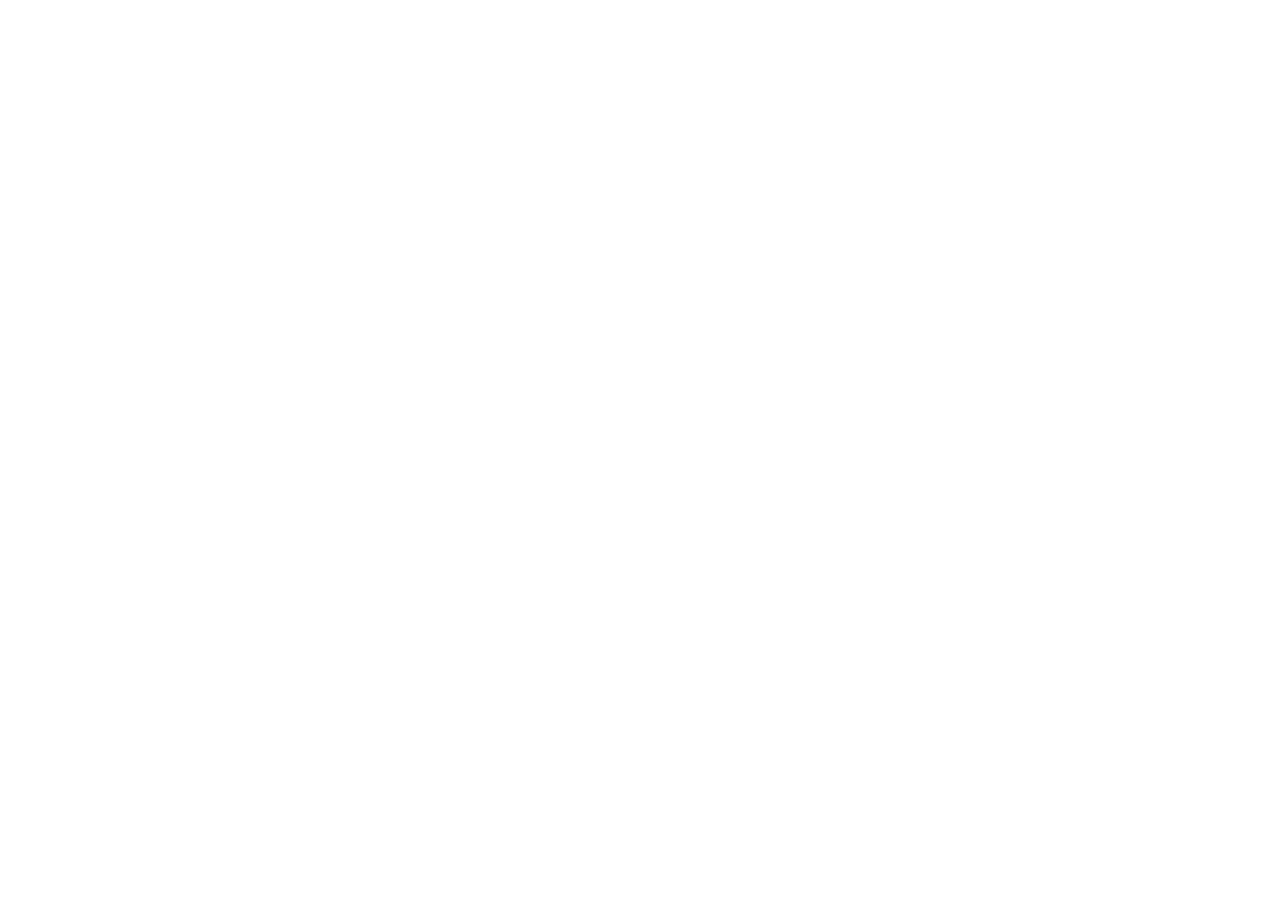
==== web/index.html @ d4e3f792 "*: migrate poc to another library cause the previous was not working with some values like throttle" ====
<!DOCTYPE html>
<html lang="en">
<head>
    <meta charset="UTF-8">
    <meta http-equiv="X-UA-Compatible" content="IE=edge">
    <meta name="viewport" content="width=device-width, initial-scale=1.0, maximum-scale=1.0, user-scalable=no">

    <!-- development version, includes helpful console warnings -->
    <script src="https://cdn.jsdelivr.net/npm/vue@2/dist/vue.js"></script>

    <!-- production version, optimized for size and speed -->
    <!--
        <script src="https://cdn.jsdelivr.net/npm/vue@2"></script>
    -->

    <link rel="stylesheet" href="/css/style.css">

    <title>Document</title>
</head>
<body>
    <div id="app">
        <div class="grid-container">
            <div class="grid-item">
                <auto-pilot 
                    v-if="values.AutopilotAvailable"
                    v-bind:values="values"
                    v-on:value-changed="onValueChanged"></auto-pilot>
            </div>
        </div>
    </div>
    
    <script src="js/components/auto-pilot.js"></script>
    <script src="js/main.js"></script>
</body>
</html>
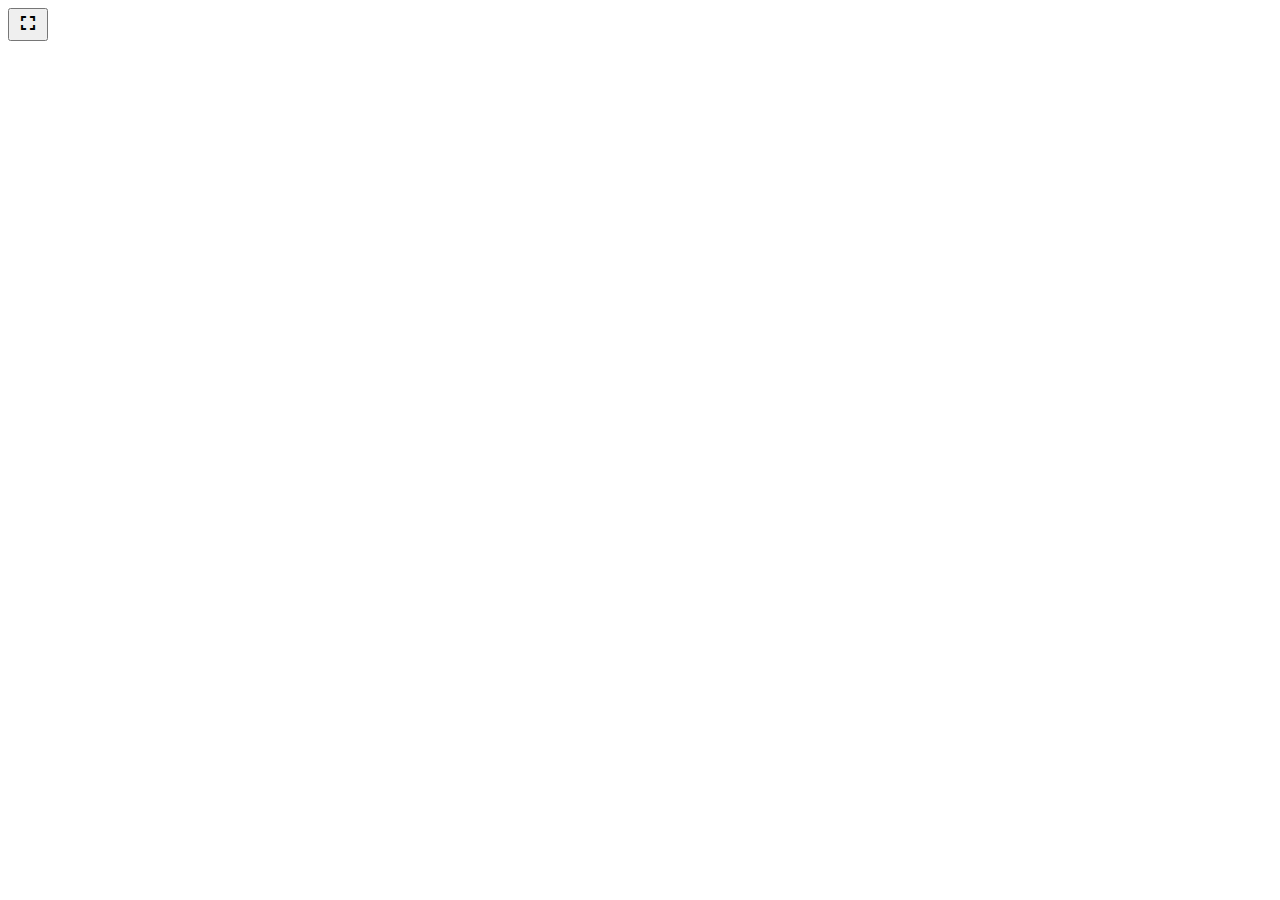
==== commit a1343e80: "ui: add support for full screen" ====
--- a/web/index.html
+++ b/web/index.html
@@ -4,6 +4,7 @@
     <meta charset="UTF-8">
     <meta http-equiv="X-UA-Compatible" content="IE=edge">
     <meta name="viewport" content="width=device-width, initial-scale=1.0, maximum-scale=1.0, user-scalable=no">
+    <meta name="apple-mobile-web-app-capable" content="yes">
 
     <!-- development version, includes helpful console warnings -->
     <script src="https://cdn.jsdelivr.net/npm/vue@2/dist/vue.js"></script>
@@ -12,23 +13,33 @@
     <!--
         <script src="https://cdn.jsdelivr.net/npm/vue@2"></script>
     -->
-
+    
     <link rel="stylesheet" href="/css/style.css">
-
-    <title>Document</title>
+    
+    <link rel="stylesheet" href="https://fonts.googleapis.com/icon?family=Material+Icons">
+    <title>FSControl</title>
 </head>
 <body>
     <div id="app">
         <div class="grid-container">
-            <div class="grid-item">
+            <div class="grid-item col--2x"
+                    v-if="values.AutopilotAvailable">
                 <auto-pilot 
-                    v-if="values.AutopilotAvailable"
                     v-bind:values="values"
                     v-on:value-changed="onValueChanged"></auto-pilot>
             </div>
         </div>
+        <div id="full-screen-button">
+            <button v-on:click="onFullScreenPressed">
+                <span class="material-icons">
+                    fullscreen
+                </span>
+            </button>
+        </div>
     </div>
     
+    <script src="js/components/fs-button.js"></script>
+    <script src="js/components/fs-knob.js"></script>
     <script src="js/components/auto-pilot.js"></script>
     <script src="js/main.js"></script>
 </body>
